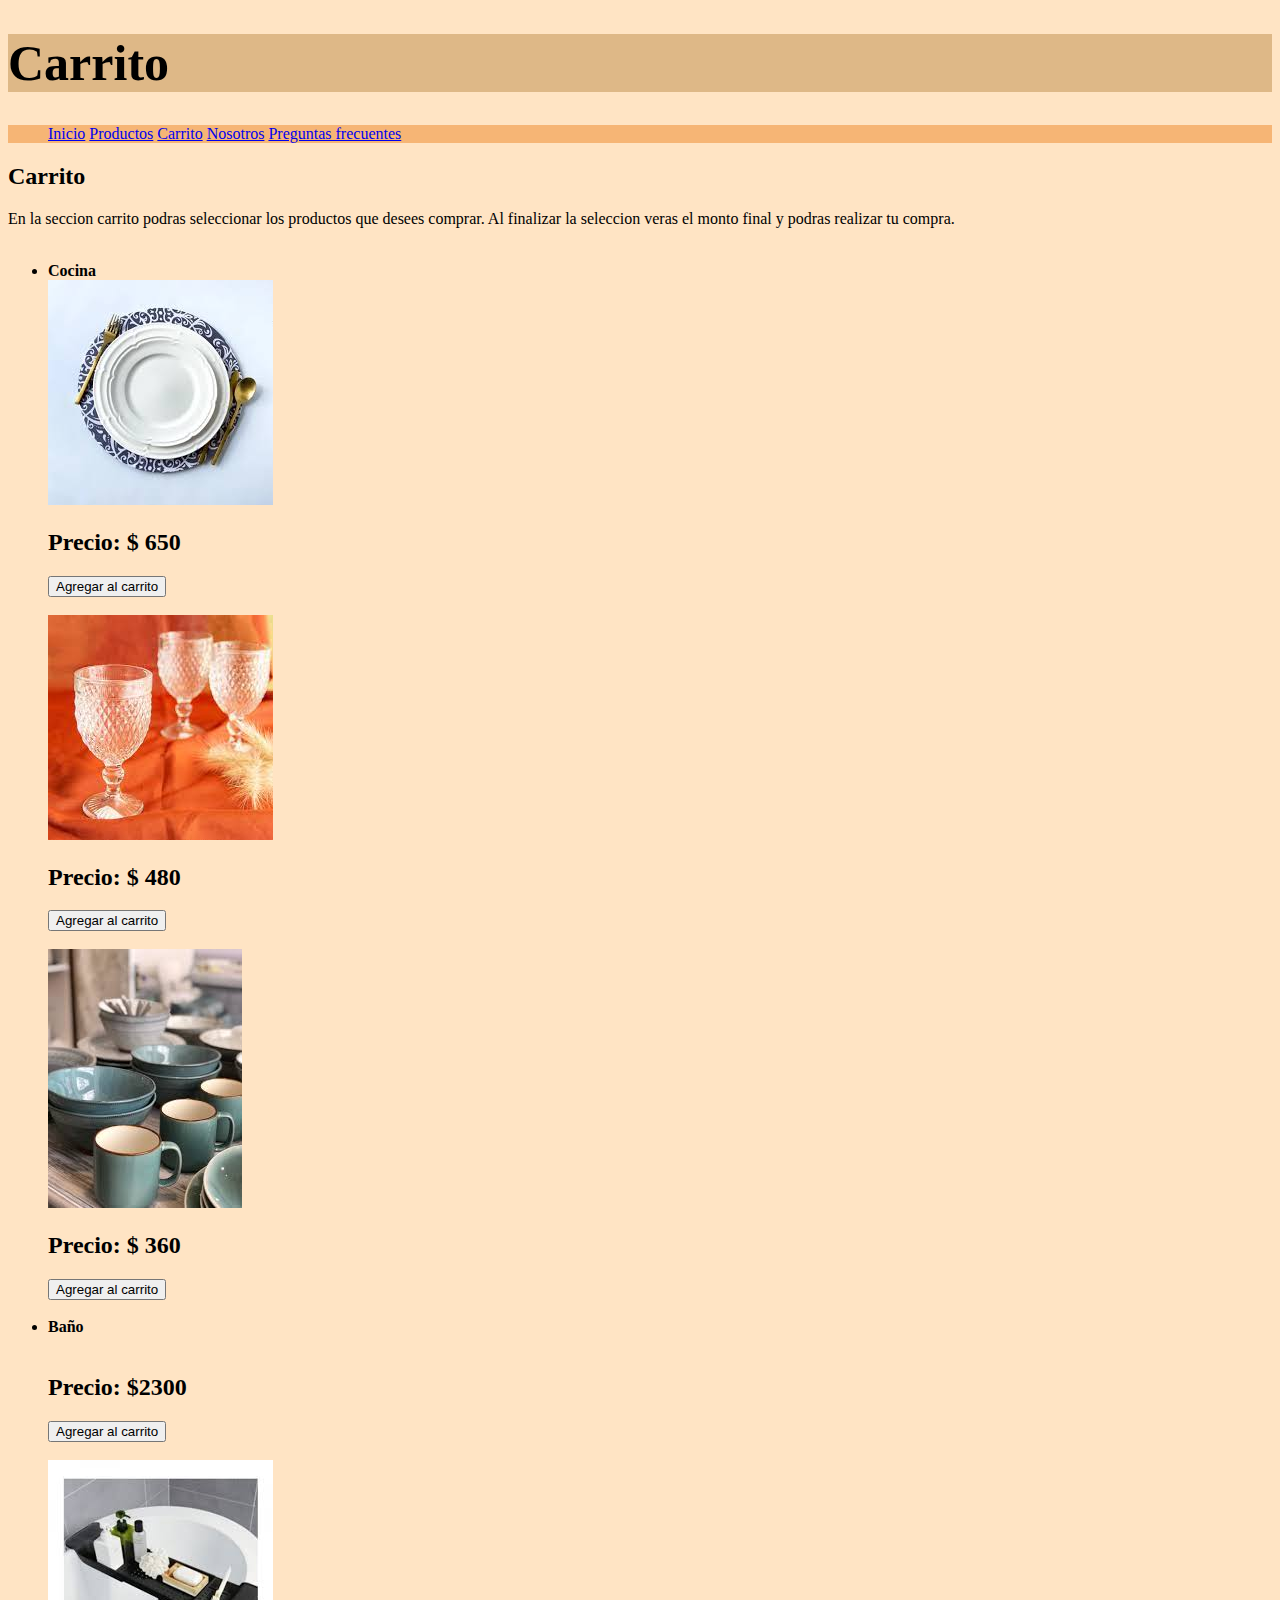
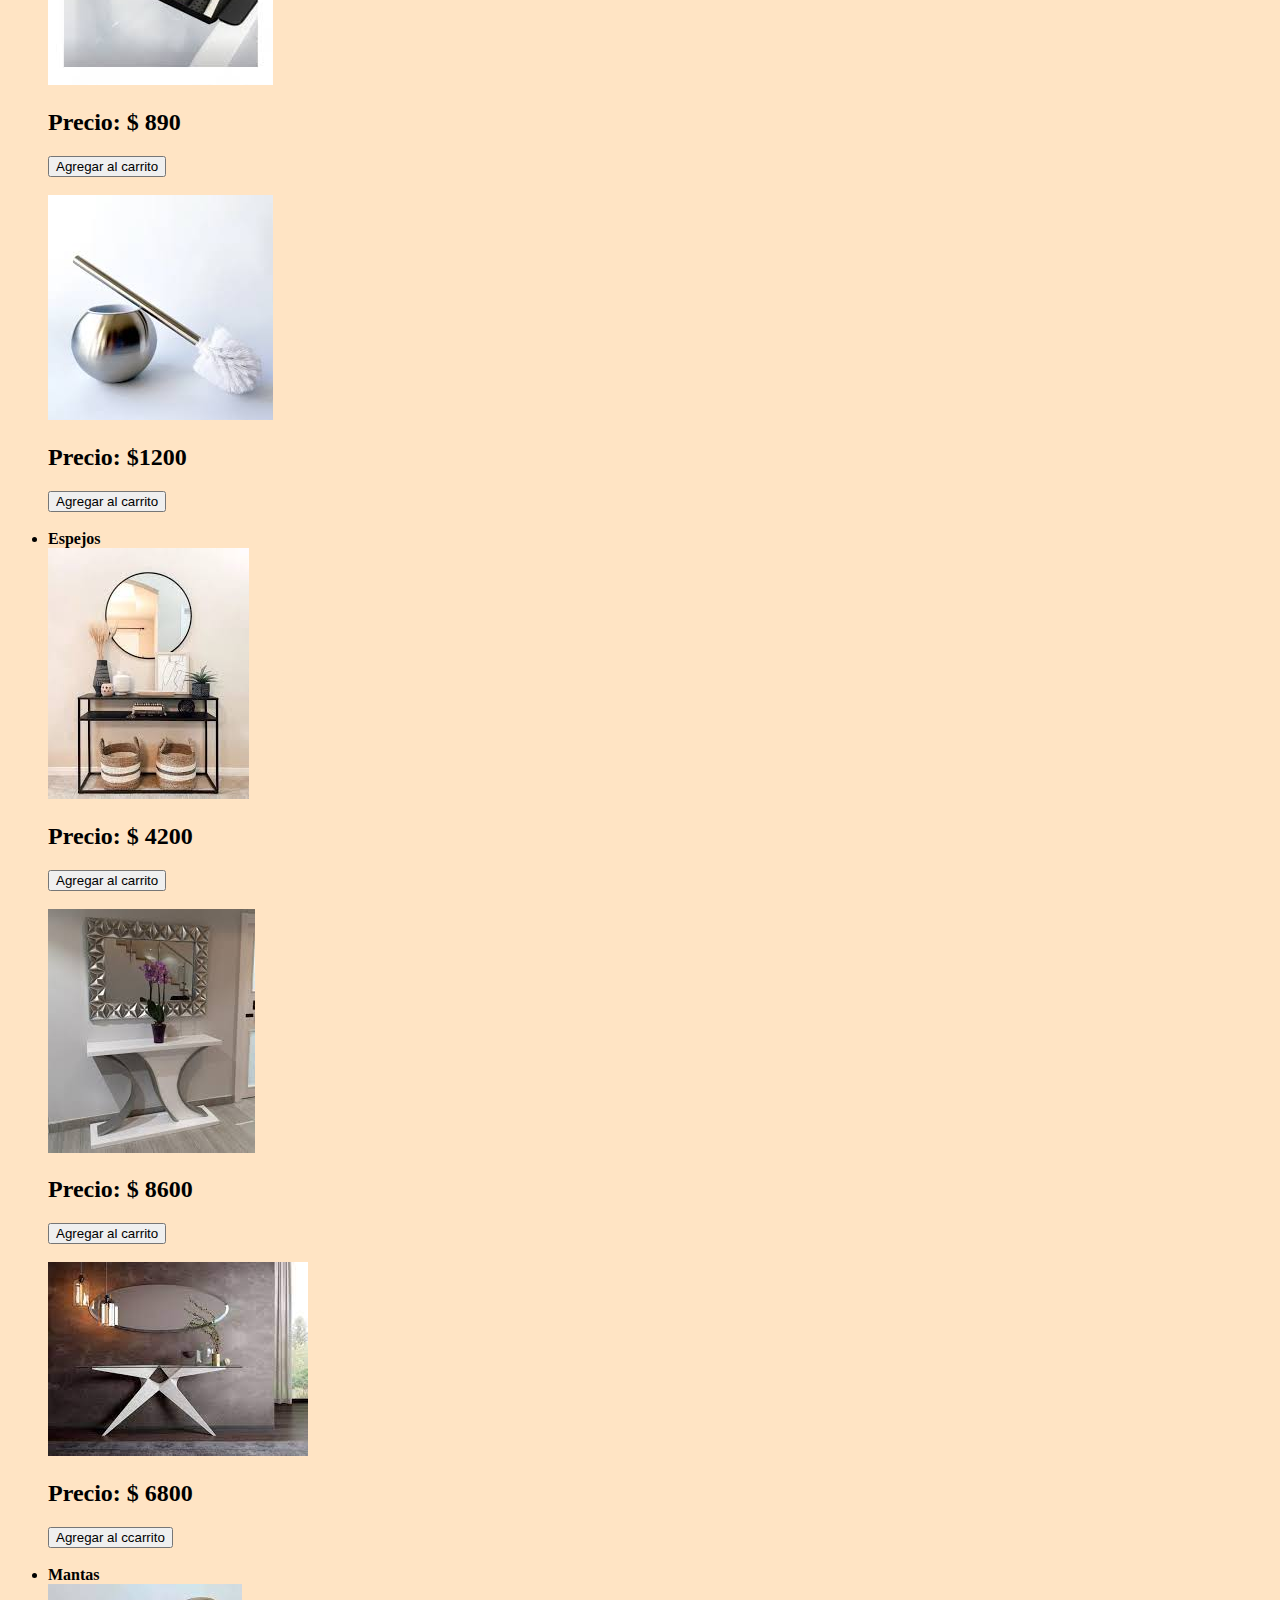
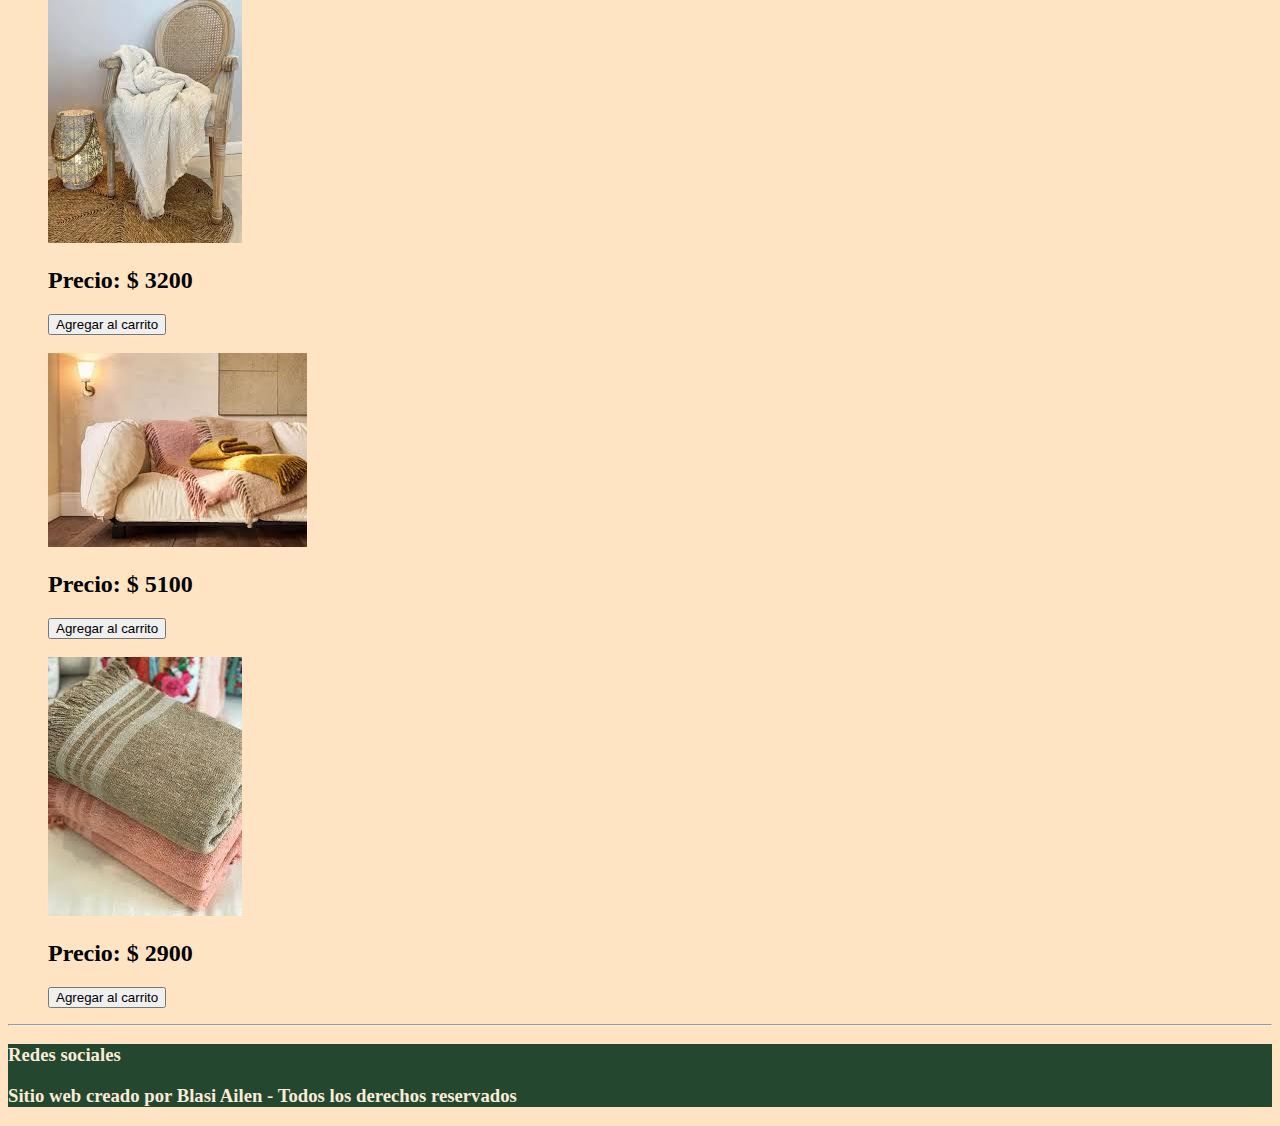
==== html/carrito.html @ 21c45aba "Index, primer commit" ====
<!DOCTYPE html>
<html lang="es">
  <head>
    <meta charset="UTF-8" />
    <meta http-equiv="X-UA-Compatible" content="IE=edge" />
    <meta name="viewport" content="width=device-width, initial-scale=1.0" />
    <title>Carrito</title>
    <link rel="shortcut icon" href="../img/logo.jpg" type="image/x-icon">
    <link rel="stylesheet" href="../css/estilo.css">
  </head>
  <body class="colorFondo">
    <header>
      <h1 class="primeraOpcion segundaOpcion">Carrito</h1>
      
    </header>

    <nav>
      <ul>
        <li class="usoDisplay"><a href="../index.html">Inicio</a></li>
        <li class="usoDisplay"><a href="productos.html">Productos</a></li>
        <li class="usoDisplay"><a href="carrito.html">Carrito</a></li>
        <li class="usoDisplay" ><a href="nosotros.html">Nosotros</a></li>
        <li class="usoDisplay"><a href="preguntasfrecuentes.html">Preguntas frecuentes</a></li>
      </ul>
    </nav>
    <main>
      <h2>Carrito</h2>
      En la seccion carrito podras seleccionar los productos que desees comprar.
      Al finalizar la seleccion veras el monto final y podras realizar tu
      compra.
      <br /><br />
      <ul>
        <li><strong>Cocina</strong></li>
        <img src="../img/plato.jpg" alt="" class="animacionCarrito"/>
        <br />
        <h2>Precio: $ 650</h2>

        <button class="botonAnimacion">Agregar al carrito</button>
        <br /><br />
        <img src="../img/copas.jpg" alt="" class="animacionCarrito" />
        <br />
        <h2>Precio: $ 480</h2>
        <button class="botonAnimacion">Agregar al carrito</button>
        <br /><br />
        <img src="../img/tazas.jpg" alt="" />
        <br />
        <h2>Precio: $ 360</h2>
        <button class="botonAnimacion">Agregar al carrito</button>
        <br /><br />
        <li><strong>Baño</strong></li>
        <img src="../img/baño.jpg" alt="" />
        <br />
        <h2>Precio: $2300</h2>
        <button class="botonAnimacion">Agregar al carrito</button>
        <br /><br />
        <img src="../img/baño2.jpg" alt="" />
        <br />
        <h2>Precio: $ 890</h2>
        <button class="botonAnimacion">Agregar al carrito</button>
        <br /><br />
        <img src="../img/baño 3.jpg" alt="" />
        <br />
        <h2>Precio: $1200</h2>
        <button class="botonAnimacion">Agregar al carrito</button>
        <br /><br />
        <li><strong>Espejos</strong></li>
        <img src="../img/espejo 1.jpg" alt="" />
        <br />
        <h2>Precio: $ 4200</h2>
        <button class="botonAnimacion">Agregar al carrito</button>
        <br /><br />
        <img src="../img/espejo 2.jpg" alt="" />
        <br />
        <h2>Precio: $ 8600</h2>
        <button class="botonAnimacion">Agregar al carrito</button>
        <br /><br />
        <img src="../img/espejo 3.jpg" alt="" />
        <br />
        <h2>Precio: $ 6800</h2>
        <button class="botonAnimacion">Agregar al ccarrito</button>
        <br /><br />
        <li><strong>Mantas</strong></li>
        <img src="../img/manta 3.jpg" alt="" />
        <br />
        <h2>Precio: $ 3200</h2>
        <button class="botonAnimacion">Agregar al carrito</button>
        <br /><br />
        <img src="../img/manta1.jpg" alt="" />
        <br />
        <h2>Precio: $ 5100</h2>
        <button class="botonAnimacion">Agregar al carrito</button>
        <br /><br />
        <img src="../img/manta2.jpg" alt="" />
        <br />
        <h2>Precio: $ 2900</h2>
        <button class="botonAnimacion">Agregar al carrito</button>
      </ul>
    </main>
    <hr />
    <footer>
      <h3>Redes sociales</h3>
      <h3>Sitio web creado por Blasi Ailen - Todos los derechos reservados</h3>
    </footer>
  </body>
</html>
---- css/estilo.css ----
.primeraOpcion {
    color: black;
}
.segundaOpcion {
    font-size: 50px;
}

.usoDisplay {
    display: inline;
}

.contenedor {
    border: 2px black solid;
}

.contenedor {
    margin: 20px;
    padding: 20px;
    border: 2px solid black;
}

.contenedorUno {
    border: 2px black solid;
    /*margin-right: 1100px;*/
    padding: 20px;
}

.opcionProductos {
    color: coral;
    font-size: 20px; 
    border: 1px solid coral;

}

.envioGratis {
    border: 2px black dotted;
    padding: 10px;
    margin: 20px;
}

.tresCuotas {
    border: 2px black dotted;
    padding: 10px;
    margin: 20px;
}

.enEfectivo {
    border: 2px black dotted;
    padding: 10px;
    margin: 20px;
}

.colorFondo {
    background-color: bisque;
}


/* header {
    background-image: url("../img/logo.jpg");
    background-repeat: no-repeat;

} */





.padreFlex {
   
    margin: auto;
    display: flex;
    flex-flow: row wrap;
    justify-content: flex-start;
    align-items: center;
    
}

.hijoFlex {
    background-color: burlywood;
    height: 150px;
    width: 150px;
    border: 1px black solid;
    font-size: 1rem;
    text-transform: uppercase;
    border-radius: 5px;

}

/*order*/

.primero {
    order: 1;
}

.segundo {
    order: 2;
}

.tercero {
    order: 3;
}


/*preguntas frecuentes*/

.pregunta {
    background-color: chocolate ;
    grid-area: preguntaUno;
}

.respuesta {
    background-color: rgb(235, 92, 92);
}

/* *{
    margin: 0;
    padding: 0;
} */


/*grid*/

header {
    background-color: burlywood;
    grid-area: header;
}

nav {
    background-color: rgb(246, 181, 117);
    grid-area: nav;
}

main {
    grid-area: main;
    
}

footer {
    background-color: rgb(36, 71, 47);
    color: antiquewhite;
    grid-area: footer;
}

/*ESCRITORIO*/

@media (min-widht: 1024px) {
    .gridPadreEsc {
        display: grid;
        grid-template-areas: 
        "header header header"
        "nav nav nav"
        "main main main"
        "footer";
        gap: 20px;
    }
}



/*Animaciones, transformaciones y transiciones*/

.primero {
    background: linear-gradient(to top, #e96443, #6b807c );
}

.segundo {
    background-image: radial-gradient(#e96443, #6b807c);
}

.tercero {
    background: linear-gradient(to top, #6b807c, #e96443) ;
}

.botonEnviar:hover {
    height: 25px;
    width: 100px;
    transition: all 2s;
}

.botonReestablecer:hover {
    height: 25px;
    width: 100px;
    transition: all 2s;
}

.imgAnimacion:hover {
    height: 300px;
    width: 300px;
    transition: all 2s;

}

.botonAnimacion:hover {
    height: 25px;
    width: 125px;
    transition: all 2s;
}


@keyframes texto {
    0% {
        opacity: 0;
    }

    100% {
        opacity: 100%;
    }

}

h1 {
    animation-name: texto;
    animation-duration: 2s;
    animation-iteration-count: infinite;
}
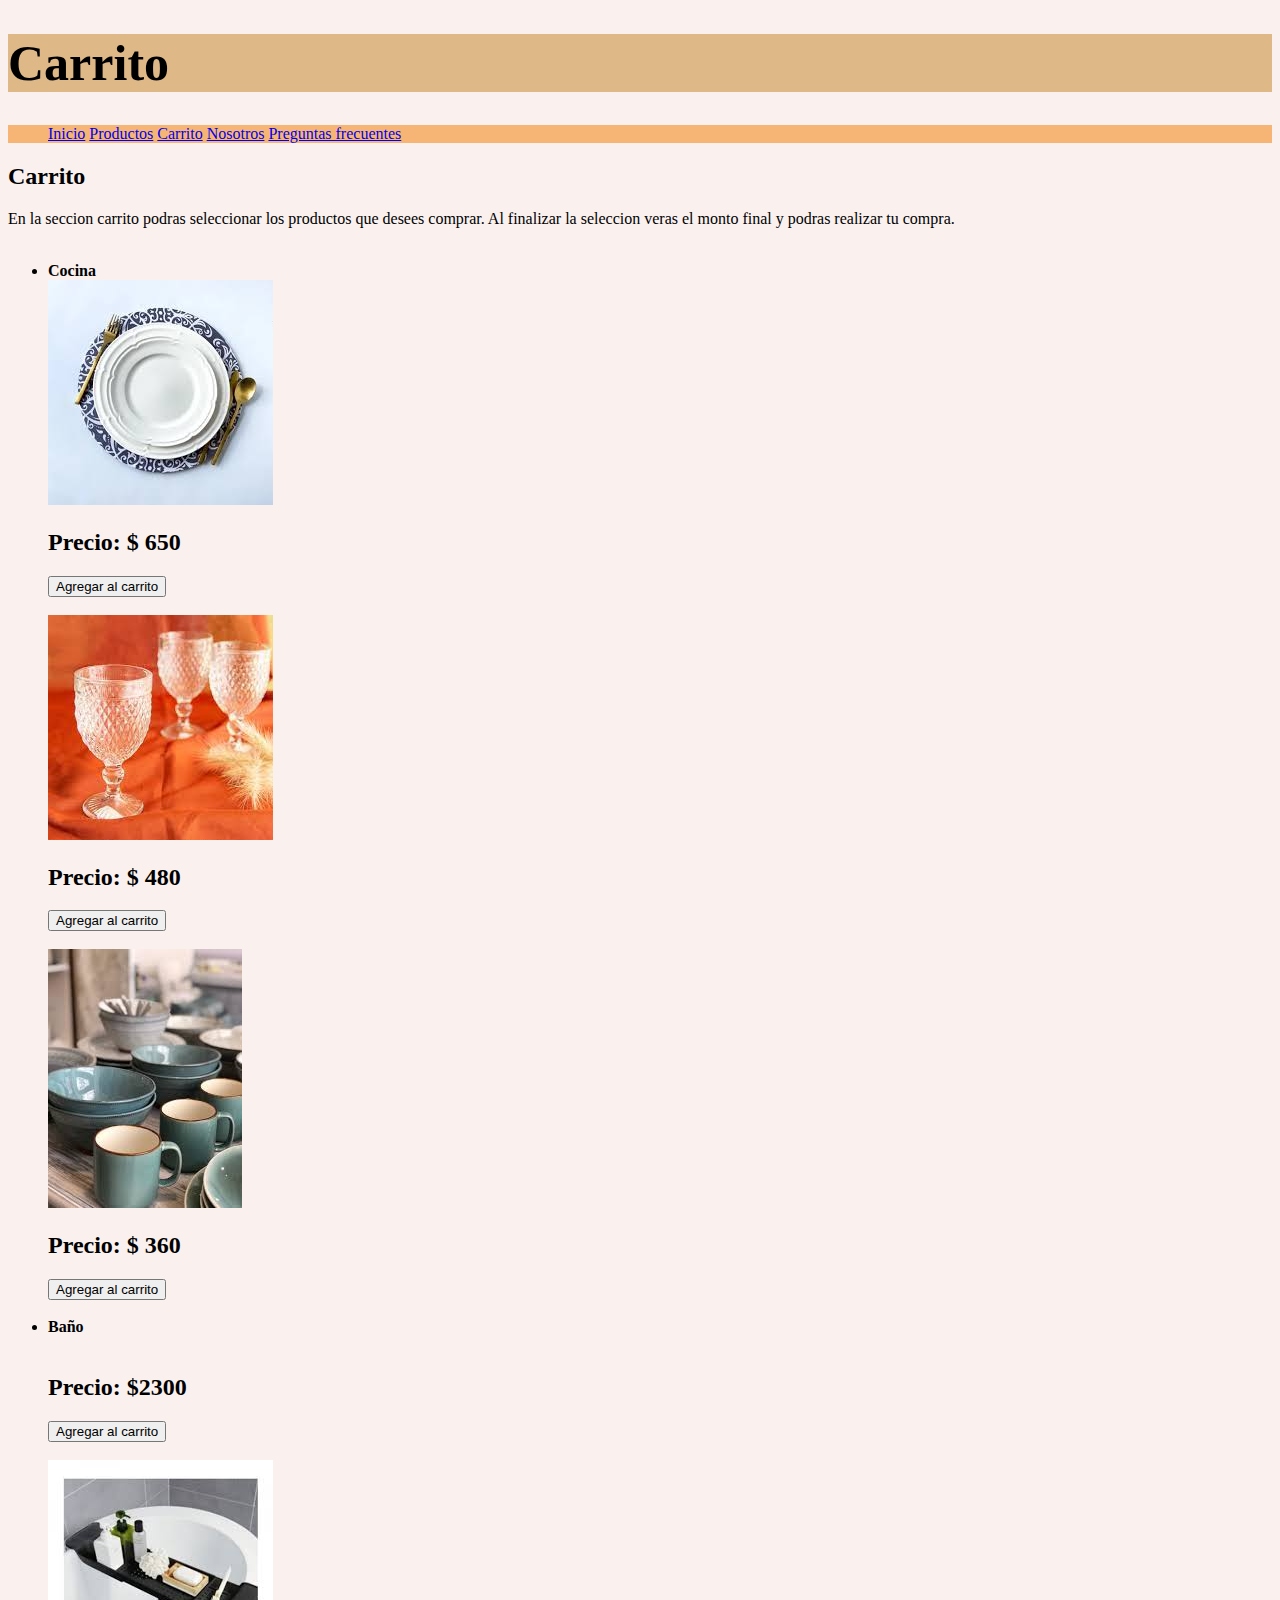
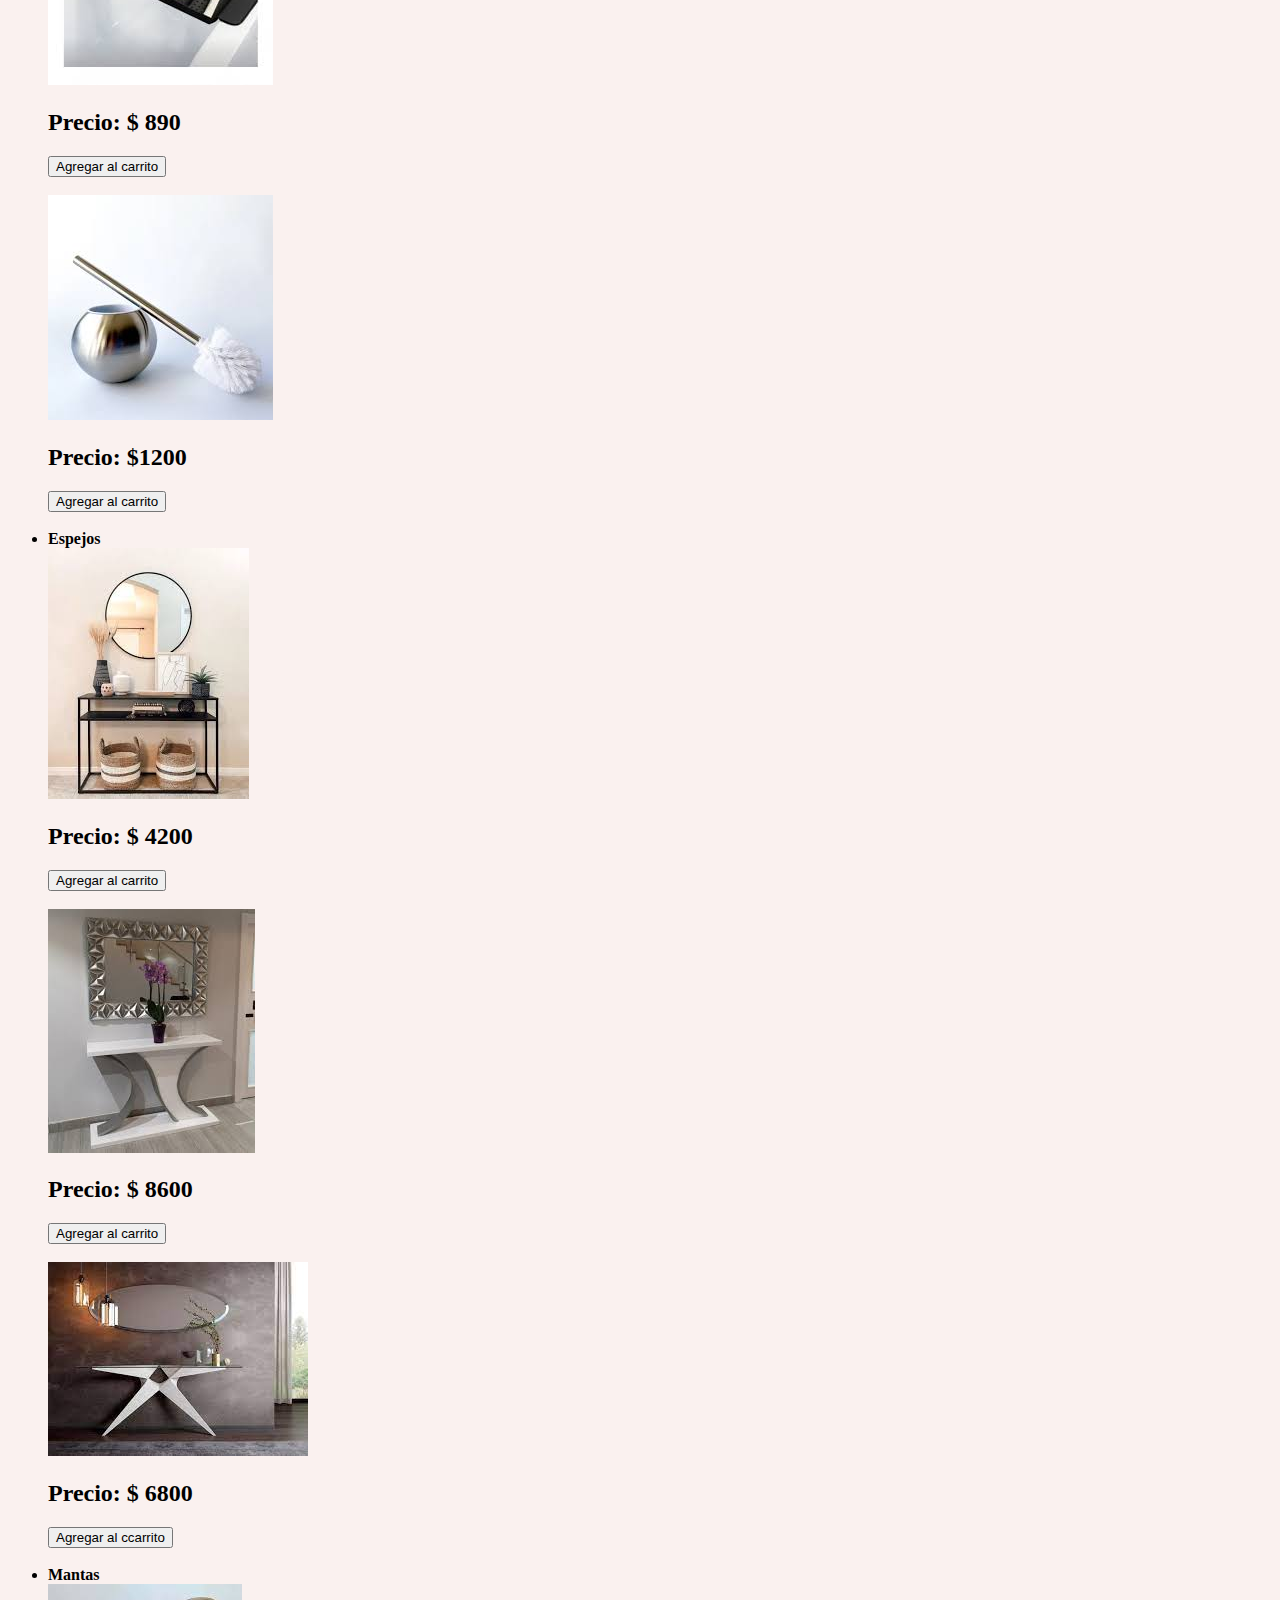
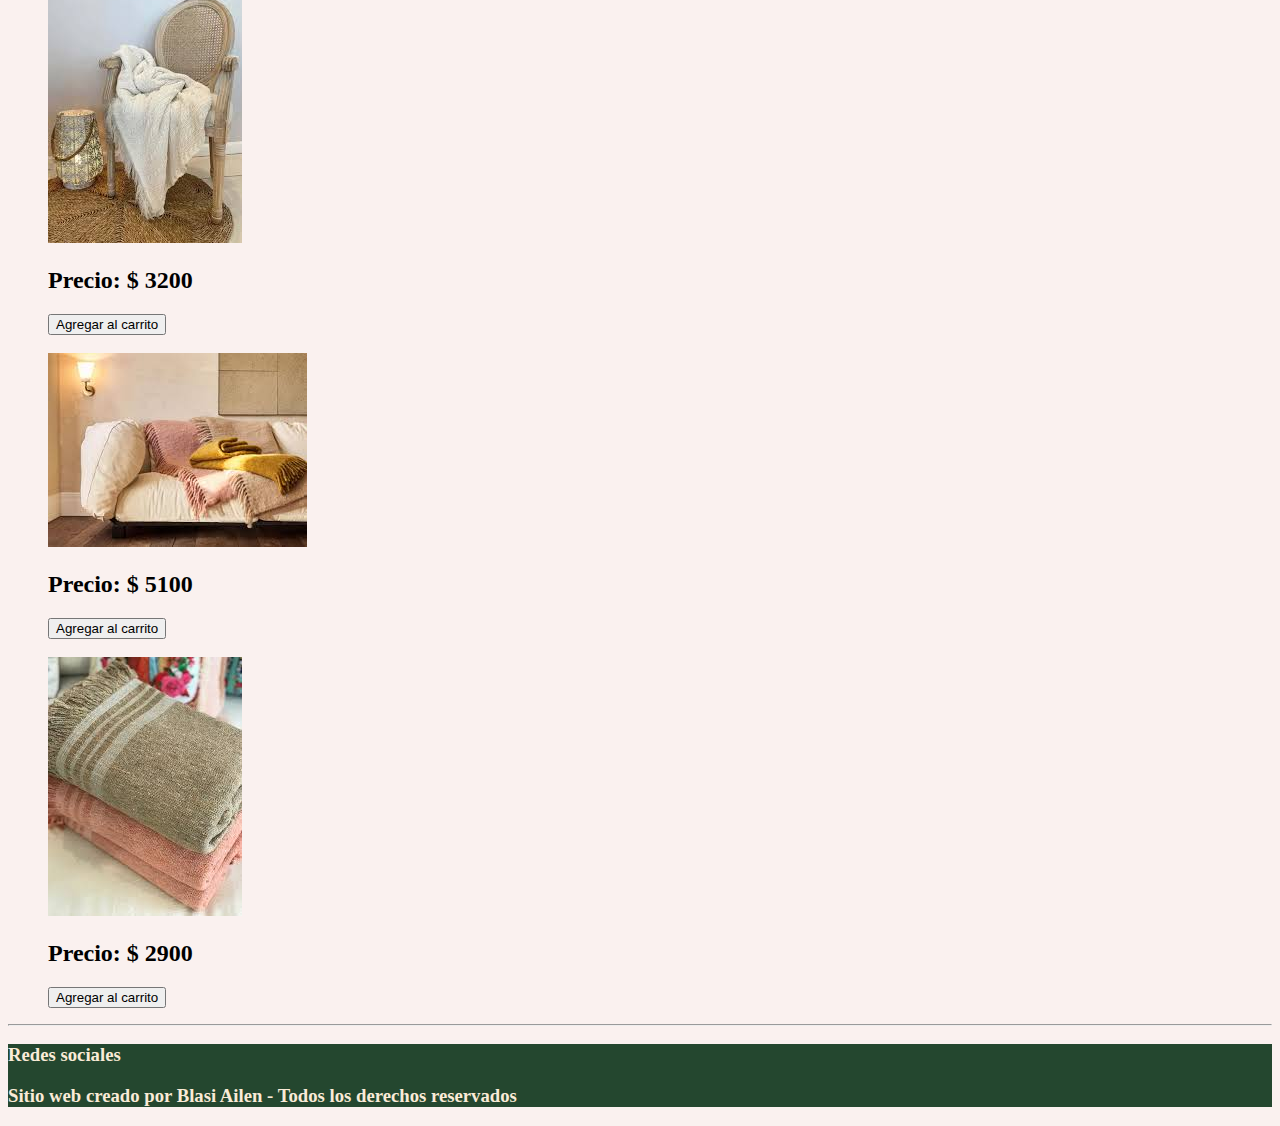
==== commit fda1ad6d: "bootstrap" ====
--- a/html/carrito.html
+++ b/html/carrito.html
@@ -5,6 +5,8 @@
     <meta http-equiv="X-UA-Compatible" content="IE=edge" />
     <meta name="viewport" content="width=device-width, initial-scale=1.0" />
     <title>Carrito</title>
+    <!-- BOOTSTRAP -->
+     <link href="https://cdn.jsdelivr.net/npm/bootstrap@5.2.0/dist/css/bootstrap.min.css" rel="stylesheet" integrity="sha384-gH2yIJqKdNHPEq0n4Mqa/HGKIhSkIHeL5AyhkYV8i59U5AR6csBvApHHNl/vI1Bx" crossorigin="anonymous">
     <link rel="shortcut icon" href="../img/logo.jpg" type="image/x-icon">
     <link rel="stylesheet" href="../css/estilo.css">
   </head>
@@ -101,5 +103,8 @@
       <h3>Redes sociales</h3>
       <h3>Sitio web creado por Blasi Ailen - Todos los derechos reservados</h3>
     </footer>
+
+    <!-- JavaScript Bundle with Popper -->
+    <script src="https://cdn.jsdelivr.net/npm/bootstrap@5.2.0/dist/js/bootstrap.bundle.min.js" integrity="sha384-A3rJD856KowSb7dwlZdYEkO39Gagi7vIsF0jrRAoQmDKKtQBHUuLZ9AsSv4jD4Xa" crossorigin="anonymous"></script>
   </body>
 </html>
--- a/css/estilo.css
+++ b/css/estilo.css
@@ -51,7 +51,7 @@
 }
 
 .colorFondo {
-    background-color: bisque;
+    background-color: #faf1ef;
 }
 
 
@@ -104,12 +104,12 @@
 /*preguntas frecuentes*/
 
 .pregunta {
-    background-color: chocolate ;
+    background-color: #8ccfa8 ;
     grid-area: preguntaUno;
 }
 
 .respuesta {
-    background-color: rgb(235, 92, 92);
+    background-color: #6fc392;
 }
 
 /* *{
@@ -160,15 +160,15 @@
 /*Animaciones, transformaciones y transiciones*/
 
 .primero {
-    background: linear-gradient(to top, #e96443, #6b807c );
+    background: linear-gradient(to top, #efd0ca, #e3aca1 );
 }
 
 .segundo {
-    background-image: radial-gradient(#e96443, #6b807c);
+    background-image: radial-gradient(#e3aca1, #efd0ca);
 }
 
 .tercero {
-    background: linear-gradient(to top, #6b807c, #e96443) ;
+    background: linear-gradient(to top, #e3aca1, #efd0ca) ;
 }
 
 .botonEnviar:hover {
